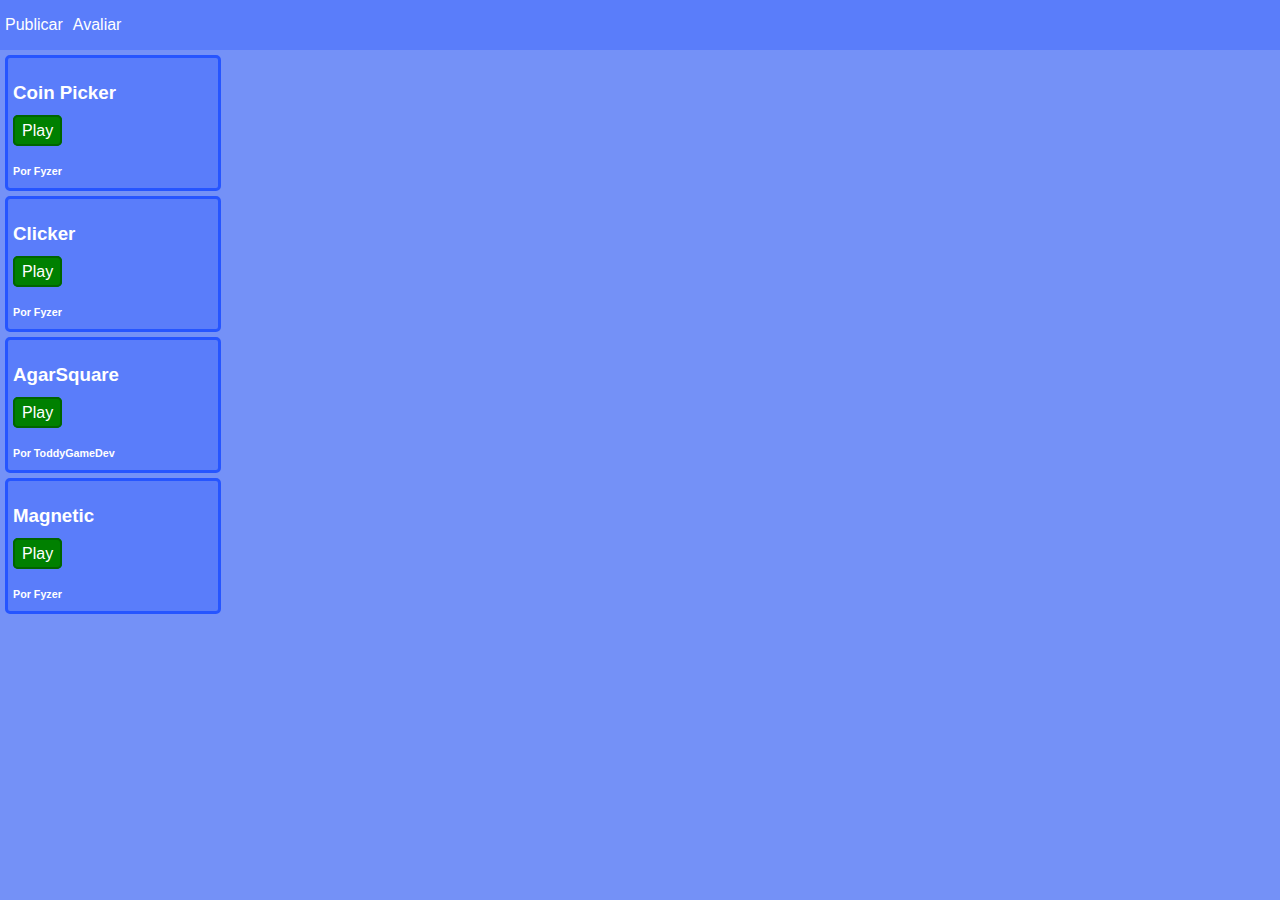
==== index.html @ 705316e8 "Update index.html" ====
<!DOCTYPE html>
<html>
<head>
	<title>BrickVerse</title>
	<link rel="icon" href="icon.png">
	<link rel="stylesheet" type="text/css" href="style.css">
</head>
<body>
	<div class="toolbar">
		<a href="https://docs.google.com/forms/d/e/1FAIpQLSeAwoEPPjtH1Rih0E5k9KdQvDJR1AbQIPFOyJl1_2_s3u-5Xw/viewform?usp=sf_link" target="_Blank">Publicar</a>
		<a href="https://docs.google.com/forms/d/e/1FAIpQLSeIa1h7Ly4JhncZ7qtWgiaeJrXMTgVHKk1eOv0DbF7f7b3gKQ/viewform?usp=sf_link" target="_Blank">Avaliar</a>
	</div>

	<div class="game-body">
		<h3>Coin Picker</h3>
		<a href="games/1.html" class="play">Play</a>
		<h6>Por Fyzer</h6>
	</div>
	<div class="game-body">
		<h3>Clicker</h3>
		<a href="games/2.html" class="play">Play</a>
		<h6>Por Fyzer</h6>
	</div>
	<div class="game-body">
		<h3>AgarSquare</h3>
		<a href="games/4.html" class="play">Play</a>
		<h6>Por ToddyGameDev</h6>
	</div>
	<div class="game-body">
		<h3>Magnetic</h3>
		<a href="games/5.html" class="play">Play</a>
		<h6>Por Fyzer</h6>
	</div>

	<script type="text/javascript">
		
	</script>
</body>
</html>
---- style.css ----
body, html{
	height: 100%;
	padding: 0;
	margin: 0;
	font-family: Arial;
	background-color: #7491f7;
}
*{
	text-decoration: none;
}
.game-body{
	width: 200px;
	height: 120px;
	border: 3px solid #2655ff;
	background: #5a7dfa;
	border-radius: 5px;
	padding: 5px;
	margin: 5px;
}
.game-body *{
	color: white;
}
.game-body .play{
	background: green;
	padding: 5px 7px;
	border: 2px solid darkgreen;
	border-radius: 5px;
}
.toolbar{
	width: 100%;
	height: 50px;
	background: #5a7dfa;
	margin-bottom: 5px;
	display: flex;
	flex-wrap: wrap;
	align-content: center;
}
.toolbar *{
	color: white;
	margin: 5px;
}
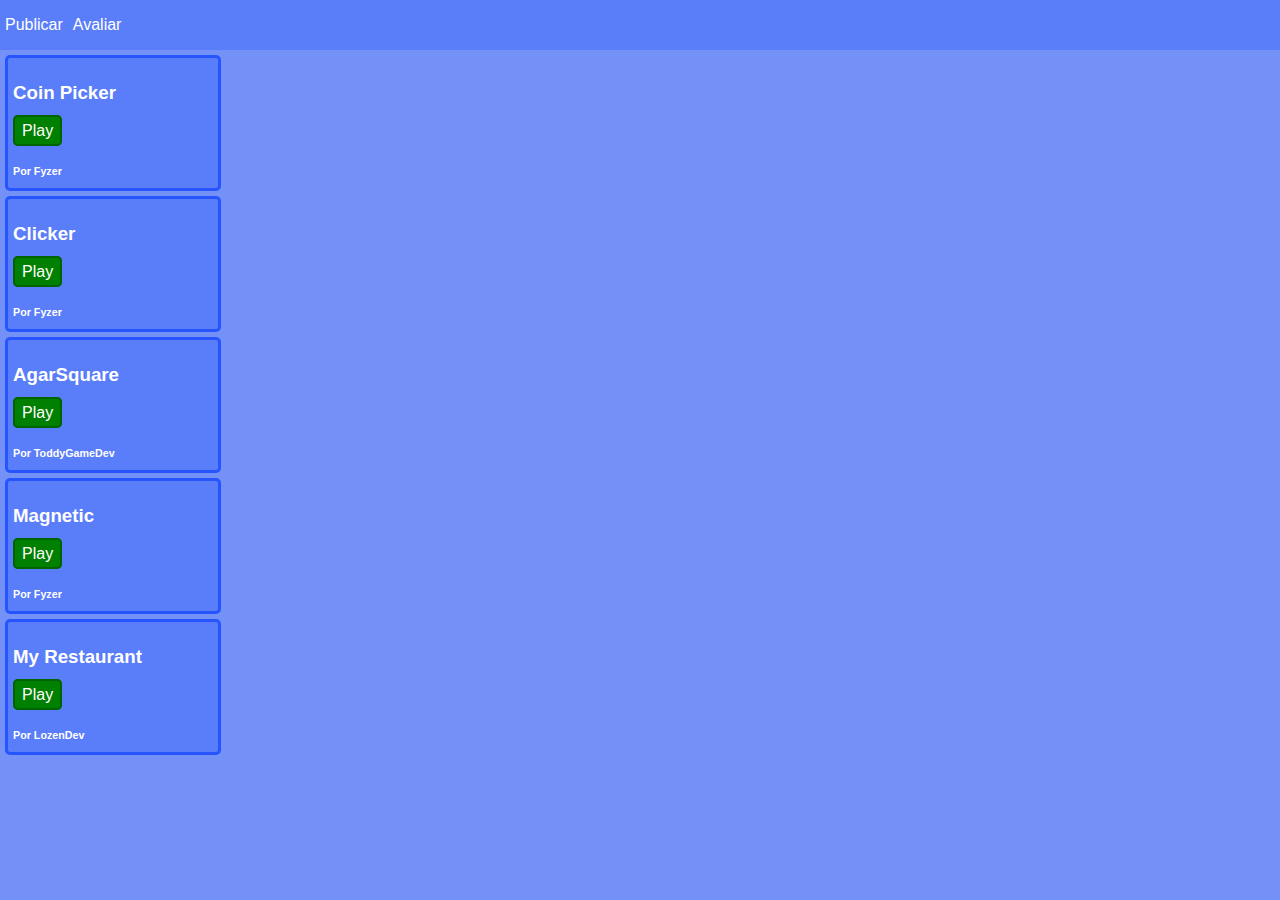
==== commit 30a01744: "Update index.html" ====
--- a/index.html
+++ b/index.html
@@ -31,6 +31,11 @@
 		<a href="games/5.html" class="play">Play</a>
 		<h6>Por Fyzer</h6>
 	</div>
+	<div class="game-body">
+		<h3>My Restaurant</h3>
+		<a href="games/6.html" class="play">Play</a>
+		<h6>Por LozenDev</h6>
+	</div>
 
 	<script type="text/javascript">
 		
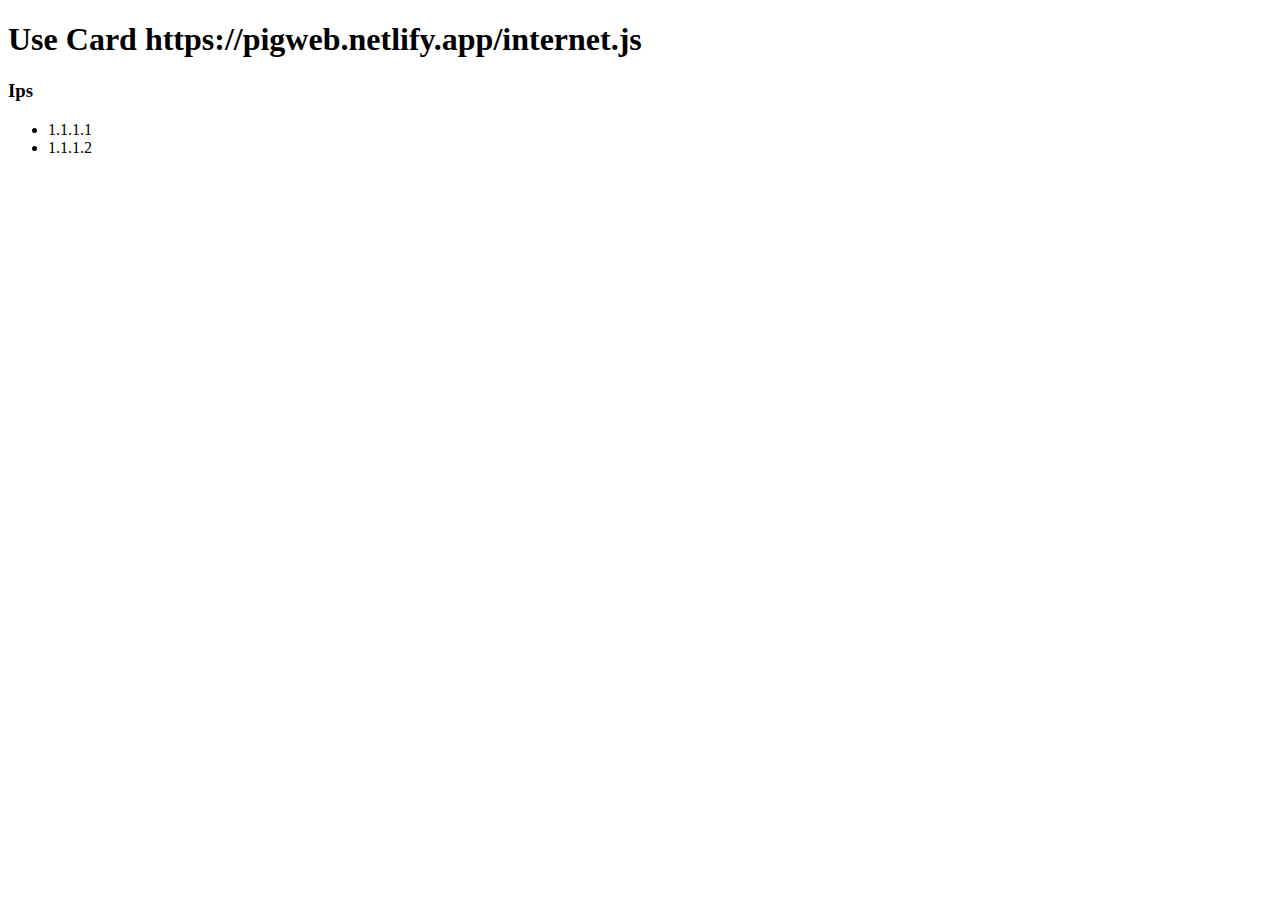
==== commit 78853de2: "Add files via upload" ====
--- a/index.html
+++ b/index.html
@@ -1,44 +1,15 @@
 <!DOCTYPE html>
 <html>
 <head>
-	<title>BrickVerse</title>
-	<link rel="icon" href="icon.png">
-	<link rel="stylesheet" type="text/css" href="style.css">
+	<title>PigWeb</title>
 </head>
 <body>
-	<div class="toolbar">
-		<a href="https://docs.google.com/forms/d/e/1FAIpQLSeAwoEPPjtH1Rih0E5k9KdQvDJR1AbQIPFOyJl1_2_s3u-5Xw/viewform?usp=sf_link" target="_Blank">Publicar</a>
-		<a href="https://docs.google.com/forms/d/e/1FAIpQLSeIa1h7Ly4JhncZ7qtWgiaeJrXMTgVHKk1eOv0DbF7f7b3gKQ/viewform?usp=sf_link" target="_Blank">Avaliar</a>
-	</div>
+	<h1>Use Card https://pigweb.netlify.app/internet.js</h1>
 
-	<div class="game-body">
-		<h3>Coin Picker</h3>
-		<a href="games/1.html" class="play">Play</a>
-		<h6>Por Fyzer</h6>
-	</div>
-	<div class="game-body">
-		<h3>Clicker</h3>
-		<a href="games/2.html" class="play">Play</a>
-		<h6>Por Fyzer</h6>
-	</div>
-	<div class="game-body">
-		<h3>AgarSquare</h3>
-		<a href="games/4.html" class="play">Play</a>
-		<h6>Por ToddyGameDev</h6>
-	</div>
-	<div class="game-body">
-		<h3>Magnetic</h3>
-		<a href="games/5.html" class="play">Play</a>
-		<h6>Por Fyzer</h6>
-	</div>
-	<div class="game-body">
-		<h3>My Restaurant</h3>
-		<a href="games/6.html" class="play">Play</a>
-		<h6>Por LozenDev</h6>
-	</div>
-
-	<script type="text/javascript">
-		
-	</script>
+	<h3>Ips</h3>
+	<ul>
+		<li>1.1.1.1</li>
+		<li>1.1.1.2</li>
+	</ul>
 </body>
-</html>
+</html>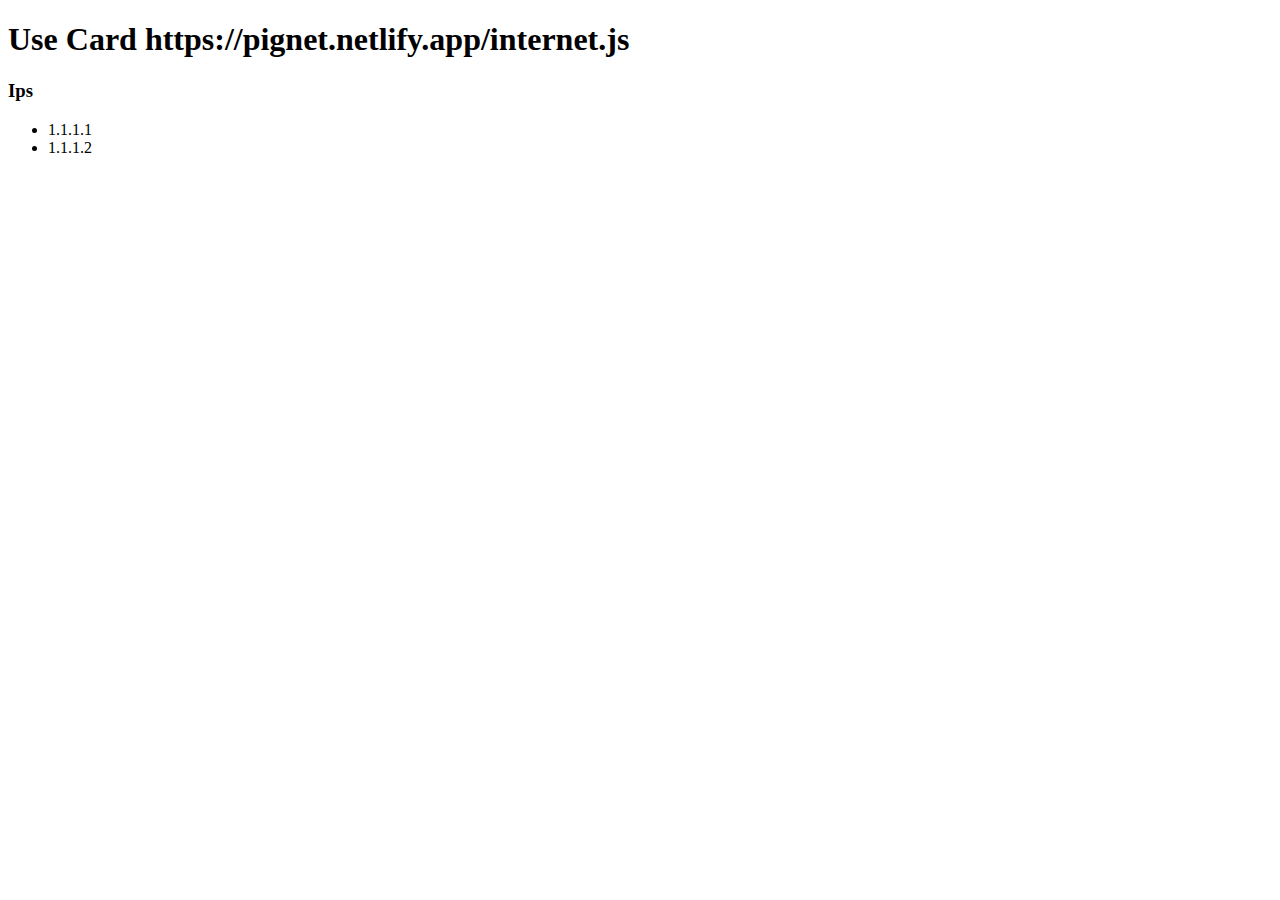
==== commit 70bbc570: "Update index.html" ====
--- a/index.html
+++ b/index.html
@@ -1,10 +1,10 @@
 <!DOCTYPE html>
 <html>
 <head>
-	<title>PigWeb</title>
+	<title>PigNet</title>
 </head>
 <body>
-	<h1>Use Card https://pigweb.netlify.app/internet.js</h1>
+	<h1>Use Card https://pignet.netlify.app/internet.js</h1>
 
 	<h3>Ips</h3>
 	<ul>
@@ -12,4 +12,4 @@
 		<li>1.1.1.2</li>
 	</ul>
 </body>
-</html>+</html>
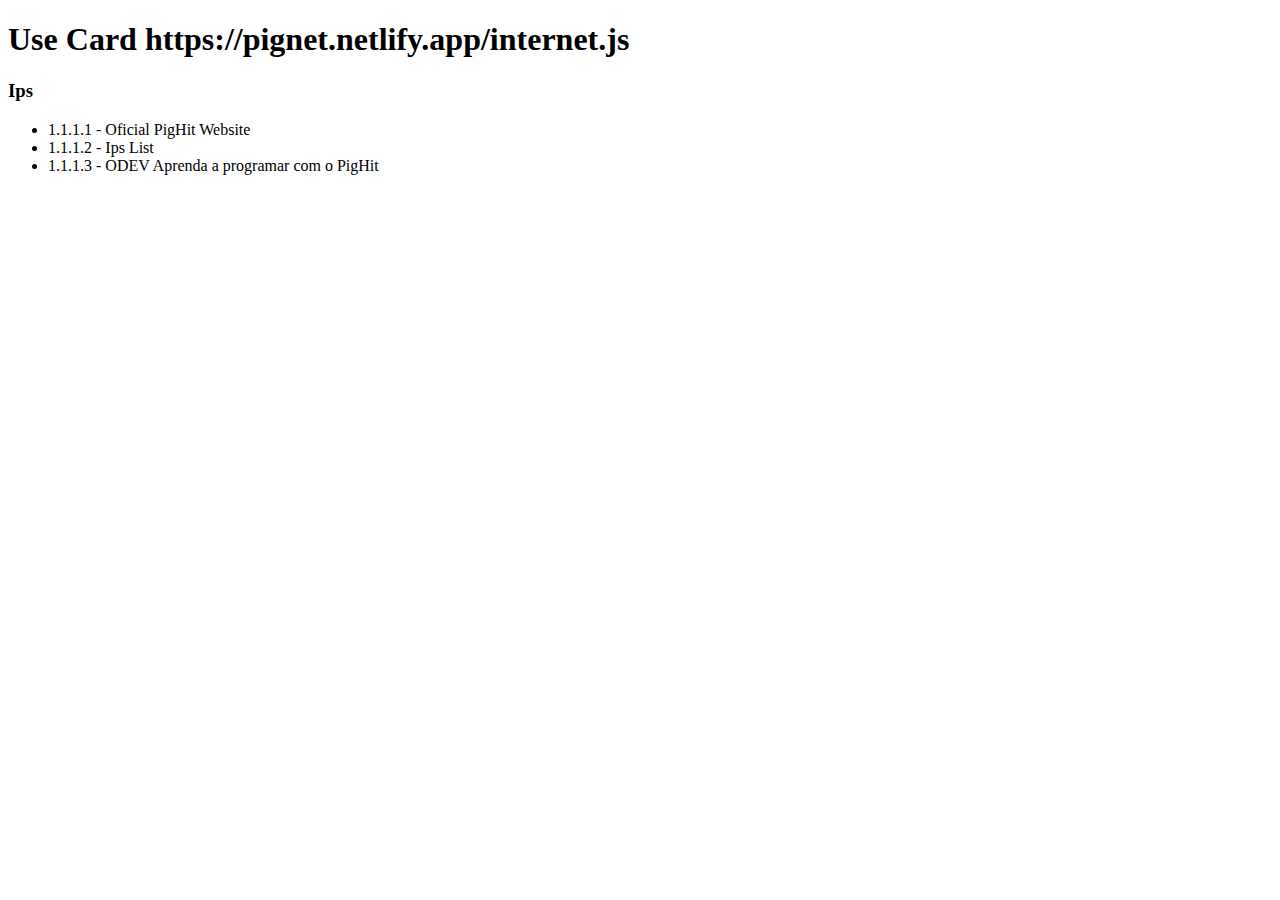
==== commit 5b902764: "Update index.html" ====
--- a/index.html
+++ b/index.html
@@ -8,8 +8,9 @@
 
 	<h3>Ips</h3>
 	<ul>
-		<li>1.1.1.1</li>
-		<li>1.1.1.2</li>
+		<li>1.1.1.1 - Oficial PigHit Website</li>
+		<li>1.1.1.2 - Ips List</li>
+		<li>1.1.1.3 - ODEV Aprenda a programar com o PigHit</li>
 	</ul>
 </body>
 </html>
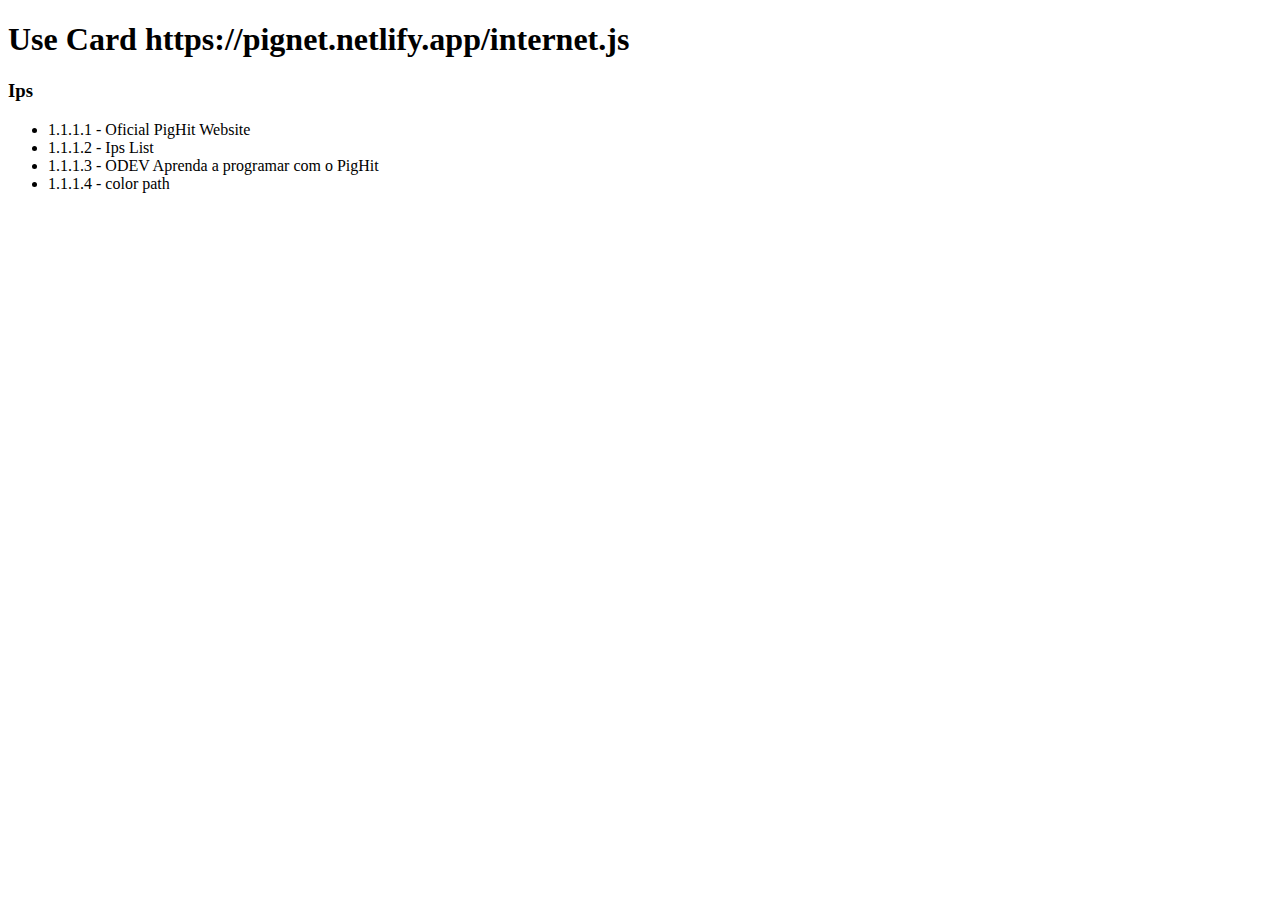
==== commit 3192ea83: "Update index.html" ====
--- a/index.html
+++ b/index.html
@@ -11,6 +11,7 @@
 		<li>1.1.1.1 - Oficial PigHit Website</li>
 		<li>1.1.1.2 - Ips List</li>
 		<li>1.1.1.3 - ODEV Aprenda a programar com o PigHit</li>
+		<li>1.1.1.4 - color path</li>
 	</ul>
 </body>
 </html>
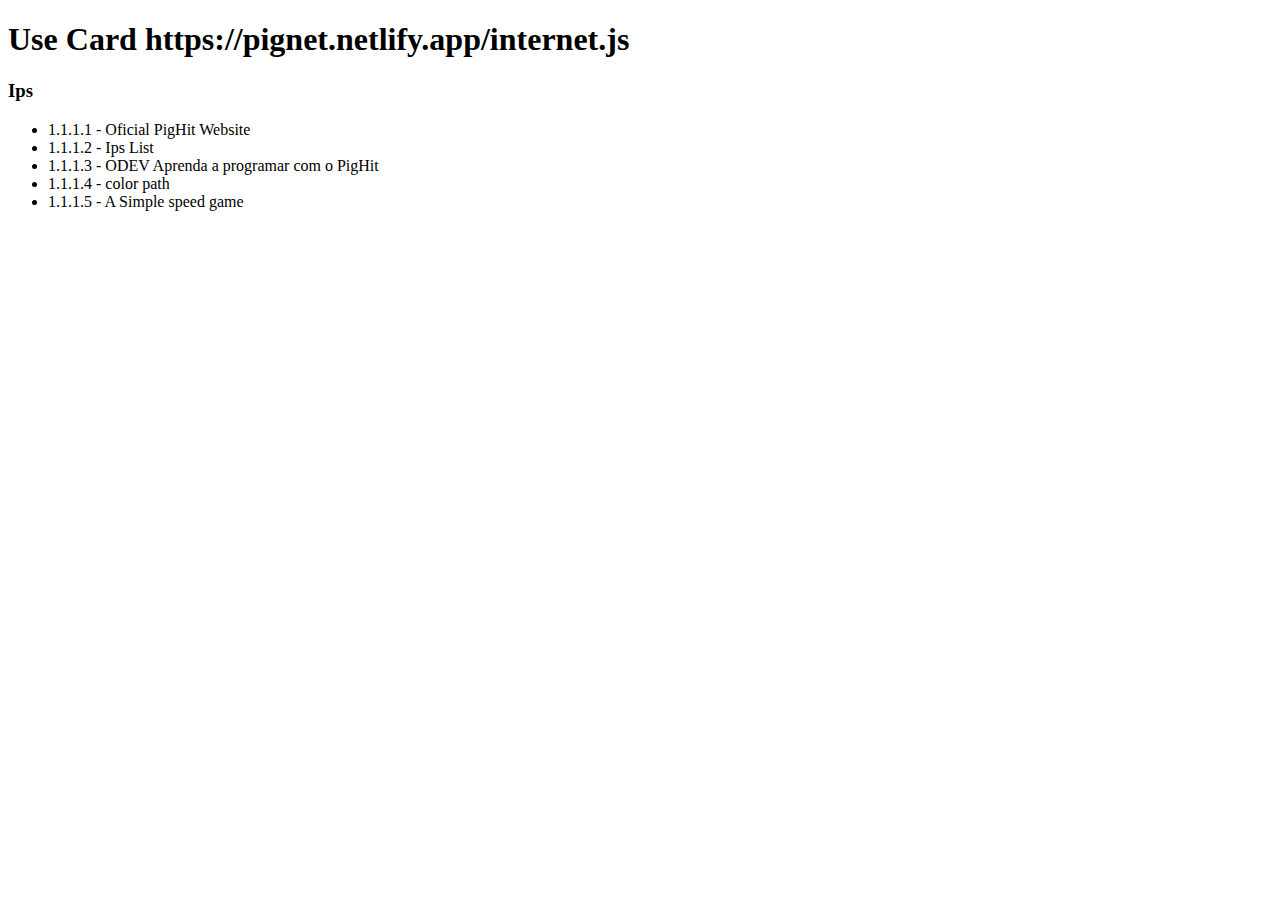
==== commit ab2c8ddd: "Update index.html" ====
--- a/index.html
+++ b/index.html
@@ -12,6 +12,7 @@
 		<li>1.1.1.2 - Ips List</li>
 		<li>1.1.1.3 - ODEV Aprenda a programar com o PigHit</li>
 		<li>1.1.1.4 - color path</li>
+		<li>1.1.1.5 - A Simple speed game</li>
 	</ul>
 </body>
 </html>
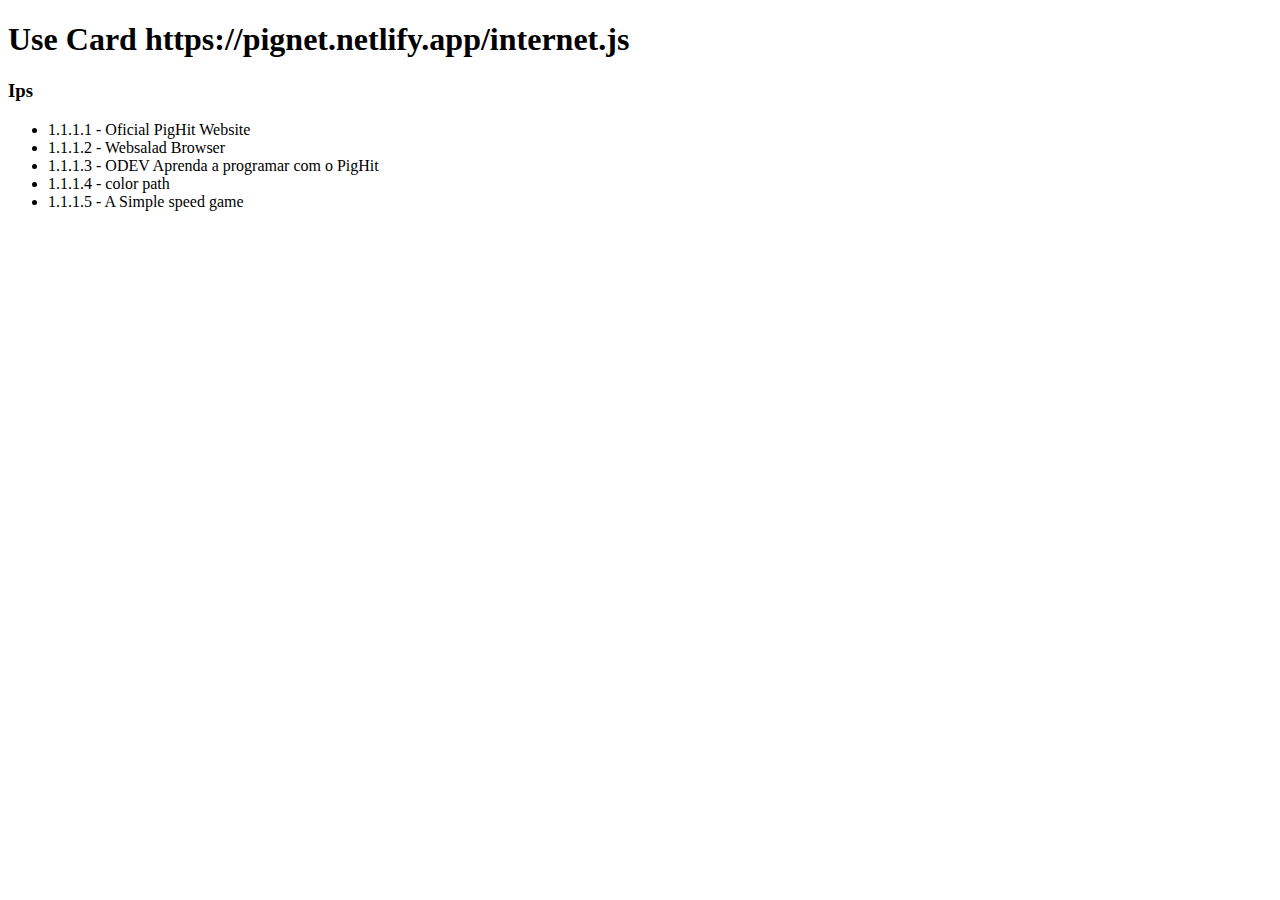
==== commit d48f617c: "Update index.html" ====
--- a/index.html
+++ b/index.html
@@ -9,7 +9,7 @@
 	<h3>Ips</h3>
 	<ul>
 		<li>1.1.1.1 - Oficial PigHit Website</li>
-		<li>1.1.1.2 - Ips List</li>
+		<li>1.1.1.2 - Websalad Browser</li>
 		<li>1.1.1.3 - ODEV Aprenda a programar com o PigHit</li>
 		<li>1.1.1.4 - color path</li>
 		<li>1.1.1.5 - A Simple speed game</li>
